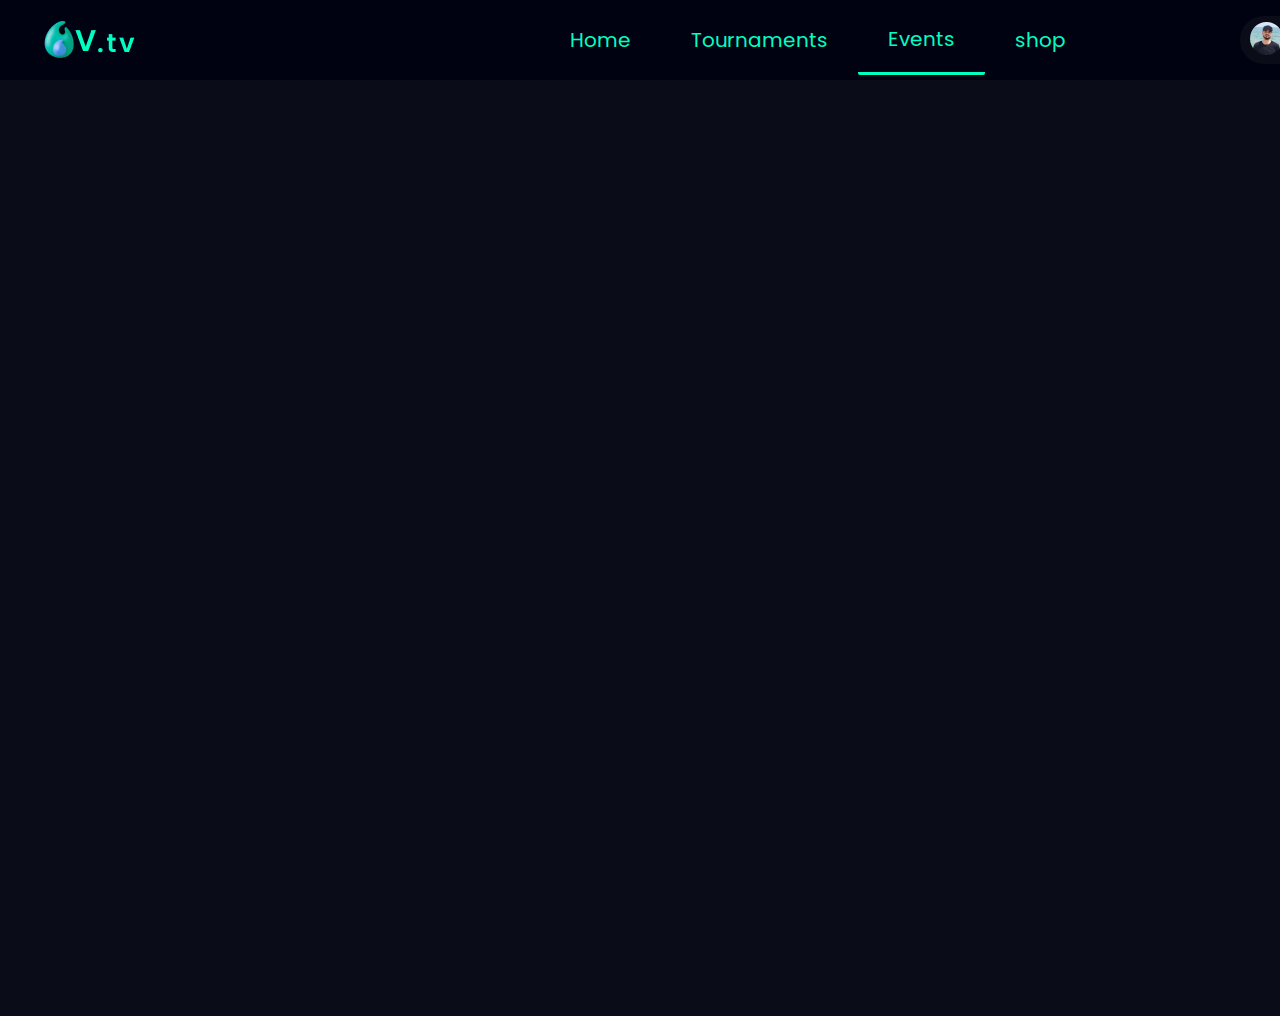
==== Events.html @ 8d7dde18 "Add files via upload" ====
<!DOCTYPE html>
<html>
    <head>
        <title>
            Events - Ovtv


        </title>
        <link rel="stylesheet" href="Genral.css">
        <link rel="stylesheet" href="Header.css">
        <link rel="preconnect" href="https://fonts.googleapis.com">
<link rel="preconnect" href="https://fonts.gstatic.com" crossorigin>
<link href="https://fonts.googleapis.com/css2?family=Poppins:ital,wght@0,100;0,200;0,300;0,400;0,500;0,600;0,700;0,800;0,900;1,100;1,200;1,300;1,400;1,500;1,600;1,700;1,800;1,900&display=swap" rel="stylesheet">


    </head>



    <body>

        <div class="chat"> </div>
        <div class="chat"> </div>


        <div class="header">
            <div class="left-section">
                <img class="main-logo"src="icons/Group 74.png" alt="">

            </div>
            <div class="middle-section-1">
                <button class="home-button2"
                onclick="location.href='Main.html'">Home</button>
                <button class="Tournaments-button"
                onclick="location.href='Tournaments.html'">Tournaments</button>
                <button class="events-button2"
                onclick="location.href='Events.html'">Events</button>
                <button  class="shop-button"
                onclick="location.href='Store.html'">shop</button>
                
                
                
                </div>

                <div class="middle-section-2">
                    <div class="team-place-holder">
                        <img class="team-pfp"src="pics/image (3).png" alt="">
                        <button class="add-button"> <img class="add-button-icon"src="icons/ADD FRIEND BUTTON.png" alt=""></button>
                        <button class="add-button"> <img class="add-button-icon"src="icons/ADD FRIEND BUTTON.png" alt=""></button>
                        <button class="add-button"> <img class="add-button-icon"src="icons/ADD FRIEND BUTTON.png" alt=""></button>
                        <button class="add-button"> <img class="add-button-icon"src="icons/ADD FRIEND BUTTON.png" alt=""></button>
                        <button class="add-button"> <img class="add-button-icon"src="icons/ADD FRIEND BUTTON.png" alt=""></button>
    
    
    
    
                    </div>
    
                </div>




            <div class="middle-section-3">
                <div  class="profile-infos">
                    <img class= "profile-pic" src="pics/image (3).png" alt="">
                    <div class="profile-infos-text">
                        <div class="ID">W4t3r</div>
                         <div class="currency-1">2500</div>
                        <div class="currency-2">100</div>
                    </div>
                    
                
                
        
                
                </div>

            </div>
            <div class="right section">
                 
                
                <button class="ham-button"> <img class="ham-pic" src="icons/ham-icon.png" alt=""></button></div>
                    
                    
                </div>
            

            </div>
            



        </div>

    </body>



</html>
---- Genral.css ----
p{
    font-family: poppins,Arial;
}
body{
    height: 1000px;
background-color: #0A0C17;



}
---- Header.css ----
div{
    font-family: poppins,Arial;

}
.header{
    display:flex;
    align-items: center;
    height: 80px;
    background-color: #000212;
    position: fixed;
    left:0px;
    right: 0px;
    top:0px;
    justify-content: space-between;
    flex-direction: row;
    
    top: 0;
    left:0;
    right :0;
    
  


}
button{
    font-family: poppins,Arial;

}
button:hover{
    cursor: pointer;
    font-weight: 500;

}

.left-section{
    flex-direction: row;
    display : flex;
    align-items: center;
    flex-wrap:nowrap;
    width: 500px;
    min-width: 500px;
    margin-left: 40px;
   
   
    
    
    


}
.right-section{
    flex-direction: row;
    display : flex;
    align-items: center;
    flex-wrap:nowrap;
    width: 100px;
    min-width: 200px;
    
    
    
    


}

.middle-section-3{
    flex-direction: row;
    display : flex;
    align-items: center;
    flex-wrap:nowrap;
    min-width: 100px;
    width: 200px;
    margin-left: 100px;
    


}
.middle-section-2{
    flex:1;
    flex-direction: row;
    display : flex;
    align-items: center;
    flex-wrap:nowrap;
    min-width: 200px;
    width: 500px;
    margin-left: 500px;
    
    
    


}

.middle-section-1{
    flex-direction: row;
    display : flex;
    align-items: center;
    flex-wrap:nowrap;
    min-width: 200px;
    width: 500px;



}
.home-button{
   
    flex: 1 1 200px;
    color:#00FFC2;
    height: 70px;
    background-color: #000212;
    font-size: 20px;
    padding-left: 30px;
    padding-right: 30px;
    border: none; 
    border-bottom: 3px solid #00FFC2; 
    border-radius: 2px;
    
    
    
}
.Tournaments-button{
    flex: 1 1 200px;
    color:#00FFC2;
    height: 70px;
    background-color: #000212;
    font-size: 20px;
    padding-left: 30px;
    padding-right: 30px;

    
    border: none; 
}


.events-button{
    flex: 1 1 200px;
    color:#00FFC2;
    height: 70px;
    background-color: #000212;
    font-size: 20px;
    padding-left: 30px;
    padding-right: 30px;
    
    border: none; 
}
.shop-button{
    flex: 1 1 200px;
    color:#00FFC2;
    height: 70px;
    background-color: #000212;
    font-size: 20px;
    padding-left: 30px;
    padding-right: 30px;

    
    border: none; 
}

.ham-button{
    flex:1;
    width: 50px;
    border: none;
    background-color: #000212;
    background-color: none;
    
}


.profile-pic{
    
    height: 50px;
    width: 50px;
    border-radius: 50px;




}
.profile-infos{
    align-items: center;
   
    display: flex;
    flex-direction: row;


}
.profile-infos-text{
    display: flex;
    flex-direction: column;



}





.ID{
    padding-left: 15px;
    color: white;
    font-size: 16px;
    font-weight: 600;



}

.currency-1{
    padding-left: 15px;
    color: #00FFC2;
    font-size: 12px;
    font-weight: 500;

}
.currency-2{
    padding-left: 15px;
    color: #FFAD4E;
    font-size: 12px;
    font-weight: 500;
    
}
.team-pfp{

    height: 33px;
    width: 33px;
    border-radius: 50%;
}
.add-button-icon{
    border-radius: 50%;
    height: 33px;
    width: 33px;
    


}



    



.add-button{
    
    background-color: rgba(0, 2, 18, 0); 
    border: none;
    



}
.add-button:hover
{
    background-color: rgba(0, 2, 18, 0); 
    border: none;
    opacity: 60%;
    



}
.add-button:active
{
    background-color: rgba(0, 2, 18, 0); 
    border: none;
    opacity: 60%;
   

}
.team-place-holder{
    flex-direction: row;
    display : flex;
    align-items: center;
    flex-wrap:nowrap;

    min-width: 300px;
    
    
    background-color: #0A0C17;
    padding: 5px;
    padding-bottom: 2px;

    border-radius: 30px;
    padding-left: 10px;
    padding-right: 10px;
    display: inline-block;
    



}

.main-logo{


    
}

.home-button2{
   
    flex: 1 1 200px;
    color:#00FFC2;
    height: 70px;
    background-color: #000212;
    font-size: 20px;
    padding-left: 30px;
    padding-right: 30px;
    border: none; 
    
    
    
    
}
.Tournaments-button2{
    flex: 1 1 200px;
    color:#00FFC2;
    height: 70px;
    background-color: #000212;
    font-size: 20px;
    padding-left: 30px;
    padding-right: 30px;
    border: none; 
    border-bottom: 3px solid #00FFC2; 
    border-radius: 2px;
    
}

.events-button2{
    flex: 1 1 200px;
    color:#00FFC2;
    height: 70px;
    background-color: #000212;
    font-size: 20px;
    padding-left: 30px;
    padding-right: 30px;
    border: none; 
    border-bottom: 3px solid #00FFC2; 
    border-radius: 2px;
    
}
.shop-button2
{
    flex: 1 1 200px;
    color:#00FFC2;
    height: 70px;
    background-color: #000212;
    font-size: 20px;
    padding-left: 30px;
    padding-right: 30px;
    border: none; 
    border-bottom: 3px solid #00FFC2; 
    border-radius: 2px;
    
}
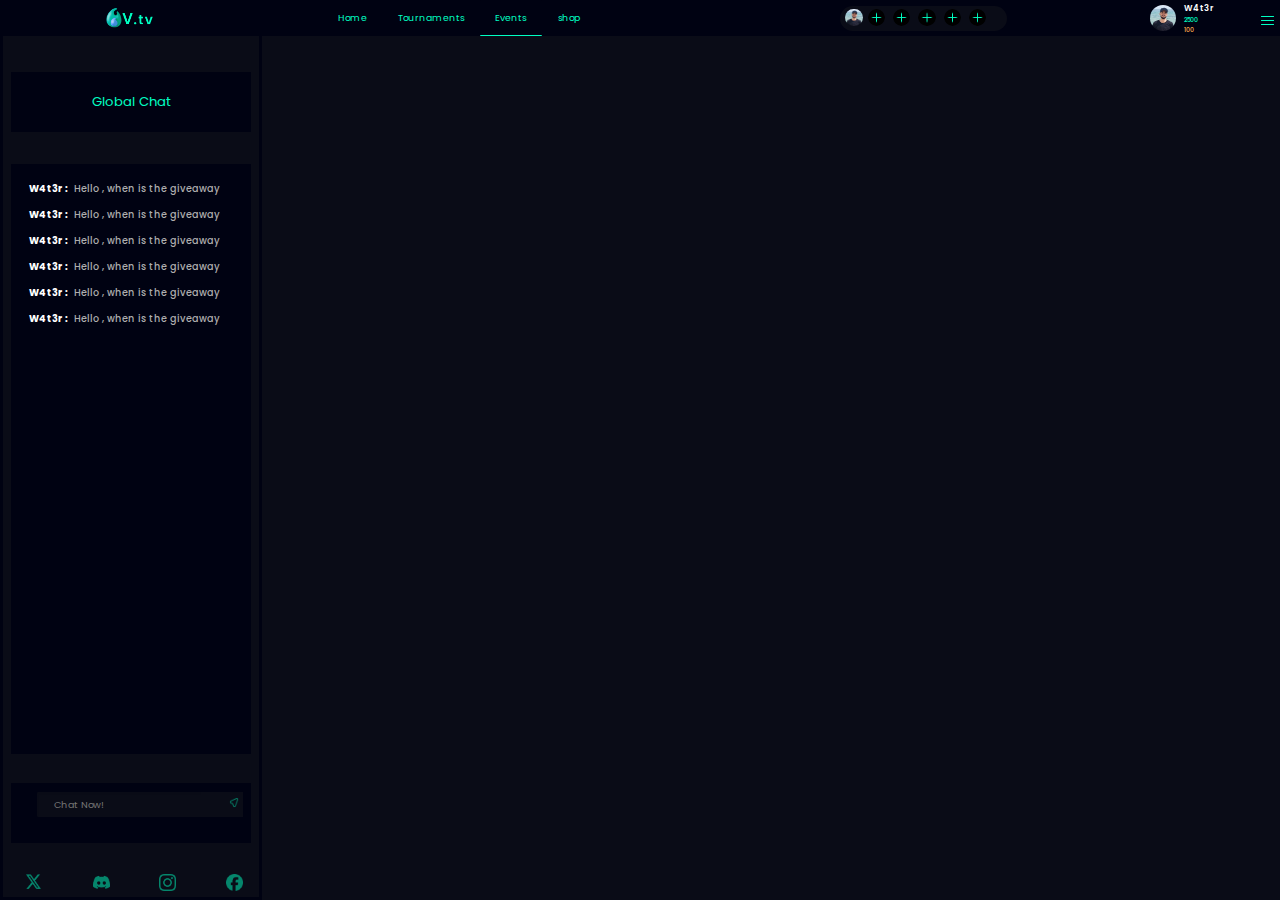
==== commit e2fddd16: "Add files via upload" ====
--- a/Events.html
+++ b/Events.html
@@ -6,8 +6,13 @@
 
 
         </title>
+        <link rel="stylesheet" href="ads.css">
+        <link rel="stylesheet" href="giveawaybar.css">
+        <link rel="stylesheet" href="giveaway.css">
+        <link rel="stylesheet" href="stream.css">
         <link rel="stylesheet" href="Genral.css">
         <link rel="stylesheet" href="Header.css">
+        <link rel="stylesheet" href="chat.css">
         <link rel="preconnect" href="https://fonts.googleapis.com">
 <link rel="preconnect" href="https://fonts.gstatic.com" crossorigin>
 <link href="https://fonts.googleapis.com/css2?family=Poppins:ital,wght@0,100;0,200;0,300;0,400;0,500;0,600;0,700;0,800;0,900;1,100;1,200;1,300;1,400;1,500;1,600;1,700;1,800;1,900&display=swap" rel="stylesheet">
@@ -19,8 +24,76 @@
 
     <body>
 
-        <div class="chat"> </div>
-        <div class="chat"> </div>
+
+        
+
+
+
+
+
+
+
+        </div>
+        <div class="chat-box">
+            
+            <div class="upper-chat">
+                <div class="chat-title"><p>Global Chat</p></div>
+            </div>
+            <div class="body-chat">
+                <div class="chat-container">
+                <div class="chat">
+                    <div class="chat-line">
+
+                        <div class="chat-user">W4t3r :</div>
+                        <div class="chat-hadra">Hello , when is the giveaway</div>
+                    </div>
+                    <div class="chat-line">
+
+                        <div class="chat-user">W4t3r :</div>
+                        <div class="chat-hadra">Hello , when is the giveaway</div>
+                    </div>
+                    <div class="chat-line">
+
+                        <div class="chat-user">W4t3r :</div>
+                        <div class="chat-hadra">Hello , when is the giveaway</div>
+                    </div>
+                    <div class="chat-line">
+
+                        <div class="chat-user">W4t3r :</div>
+                        <div class="chat-hadra">Hello , when is the giveaway</div>
+                    </div>
+                    <div class="chat-line">
+
+                        <div class="chat-user">W4t3r :</div>
+                        <div class="chat-hadra">Hello , when is the giveaway</div>
+                    </div>
+                    <div class="chat-line">
+
+                        <div class="chat-user">W4t3r :</div>
+                        <div class="chat-hadra">Hello , when is the giveaway</div>
+                    </div>
+
+
+
+
+                </div>
+                </div>
+            </div>
+            <div class="lower-chat">
+                <input class="chat-bar" type="textbox" placeholder="Chat Now!">
+            <button class="Send-button"> <img class="Send-icon" src="icons/send.png">
+
+
+            </div>
+            <div class="social-media">
+            <button class="twitter-button"><img class="twitter-pic" src="icons/Vector.png" alt="">  </button>
+            <button class="discord-button"><img class="discord-pic" src="icons/Social Icons.png" alt=""></button>
+            <button class="instagram-button"><img class="instagram-pic" src="icons/Social Icons (2).png" alt=""></button>
+            <button class="facebook-button"><img class="facebook-pic" src="icons/Social Icons (3).png" alt=""></button>
+        </div>
+             </div>
+
+        
 
 
         <div class="header">
@@ -30,7 +103,7 @@
             </div>
             <div class="middle-section-1">
                 <button class="home-button2"
-                onclick="location.href='Main.html'">Home</button>
+                onclick="location.href='index.html'">Home</button>
                 <button class="Tournaments-button"
                 onclick="location.href='Tournaments.html'">Tournaments</button>
                 <button class="events-button2"
--- a/ads.css
+++ b/ads.css
@@ -0,0 +1,32 @@
+.ads-box{
+
+
+position: absolute;
+top: 960px;
+background-color: rgb(0, 2, 18);
+
+
+left: 6%;
+right: 8%;
+align-items: center;
+text-align: center;
+z-index: 100;
+
+
+
+
+
+}
+.ads-pic{
+    width: 100%;
+   
+    display: inline-block;
+
+    height: 200px;
+    
+    
+    
+    
+
+    
+}--- a/giveawaybar.css
+++ b/giveawaybar.css
@@ -0,0 +1,75 @@
+
+    
+    
+
+
+   .giveawaybar-box{
+    position: absolute;
+    width:  880px;
+    height: 1.2%;
+    background-color: rgb(0, 2, 18);
+    top: 830px;
+    left: 12%;
+    border-radius: 50px ;
+    align-items: center;
+    text-align: center;
+    box-shadow: inset 4px 4px 10px rgba(0, 0, 0, 0.5);
+    z-index: 100;
+
+}
+.progress-bar{
+    display: inline-block;
+    position: absolute;
+    background-color: rgba(0, 255, 194 ,0.8);
+    width: 10%;
+    height:60%;
+    background-color: ;
+    border-radius: 50px ;
+    bottom: 0px;
+    left: 1%;
+    bottom: 20%;
+    box-shadow: inset 4px 4px 10px rgba(0, 0, 0, 0.5)
+}
+
+
+.join-giveaway{
+    height: 30px;
+    width: 70px;
+    border: solid;
+    border-color: rgba(0, 255, 194 ,0.8);
+    background-color:rgba(0, 255, 194 ,0); 
+    border-radius: 50px;
+    position: absolute;
+    top: 826px ;
+    color:rgba(0, 255, 194 ,1);
+    font-family: poppins;
+    right: 340px;
+    right: 0%;
+    z-index: 100;
+
+
+
+}
+.join-button{
+    color: rgba(0, 0, 0, 0);
+    background-color: color: rgba(0, 0, 0, 0);
+    
+
+
+
+}
+
+
+.join-button :hover{
+    text-align: center;
+    z-index: 100;
+    color: rgb(0, 2, 18);
+
+
+    background-color: gold;
+
+
+
+}
+
+
--- a/giveaway.css
+++ b/giveaway.css
@@ -0,0 +1,181 @@
+.daily-giveaway-box{
+
+height: 400px;
+position: absolute;
+background-color:  rgb(0, 2, 18);;
+top: 1200px;
+left: 6%;
+right: 8%;
+border-radius: 20px;
+
+border-style: ;
+border: 10px solid transparent;
+
+
+
+
+}
+
+.giveaway-panel{
+position: absolute;
+
+
+top: 20px;
+height:300px;
+left: 60px;
+
+
+background-color: rgb(10, 12, 23);;
+width:1000px;
+border: 9px solid transparent;
+padding: 15px;
+border-image: url(pics/rectangles\ claim.png) 8 round;
+border-radius:20px ;
+margin: 0;
+padding: 0.5rem;
+
+
+
+
+
+}
+.upper-panel{
+    background-color: rgb(10, 12, 23);
+    position: absolute;
+    top: 0px;
+    bottom: 0px;
+    left: 0px;
+    
+   
+    height: 100%;
+    width: 100%;
+  
+
+
+
+
+
+}
+.recent-entries{
+    position: absolute;
+    top: 20px;
+    bottom: 80px;
+    left: 20px;
+    background-color: rgb(10, 12, 23);
+    height: 84%;
+    width: 260px;
+    display: grid;
+    grid-template-columns: 100px;
+
+
+}
+.next-winner{
+    position: absolute;
+    top: 20px;
+    bottom: 80px;
+    left: 290px;
+    
+    background-color: rgb(10, 12, 23);
+    height: 80%;
+    width: 440px;
+
+
+}
+.giveaway-img{
+    position: absolute;
+    top: 20px;
+    bottom: 80px;
+    left: 740px;
+    
+    background-color: rgb(10, 12, 23);
+    height: 77%;
+    width: 260px;
+
+
+
+
+
+}
+
+.lower-panel{
+    position: absolute;
+   
+    bottom:8px;
+    left: 290px;
+    
+    background-color: rgb(10, 12, 23);
+    height: 10%;
+    width: 600px;
+     
+    
+    }
+
+    .next-winner-prizepool{
+        color: rgb(0, 255, 194);
+        font-family: poppins;
+    font-size: 30px;
+    padding-top: 10%;
+    text-align: center;
+    position: absolute;
+    top: 20px;
+    bottom: 80px;
+    left: 0;
+    
+    background-color: rgb(10, 12, 23);
+    height: 80px;
+    width: 440px;
+
+
+
+    }
+    .next-winner-text{
+        color: white;
+        font-family: poppins;
+        font-size: 32px;
+       
+        text-align: center;
+        position: absolute;
+        top: 100px;
+        
+        left: 0px;
+        
+        background-color: rgb(10, 12, 23);
+        height: 40px;
+        width: 440px;
+        align-self: center;
+    
+    
+        }
+
+        .next-winner-timer{
+            color:rgb(0, 255, 194);
+            font-family: poppins;
+            font-size: 28px;
+            padding-top: 0%;
+            text-align: center;
+            position: absolute;
+            top: 150px;
+            
+            left: 0px;
+            
+            background-color: rgb(10, 12, 23);
+            height: 70px;
+            width: 440px;
+        
+        
+            }
+            .giveaway-icon{
+                width: 260px;
+                position: absolute;
+                right: 40px;
+                top: 36px;
+                
+
+            
+
+
+            }
+
+
+
+
--- a/stream.css
+++ b/stream.css
@@ -0,0 +1,294 @@
+.stream-box{
+position: absolute;
+    
+background-color: rgb(0, 2, 18);
+width: 100%;
+height: 36%;
+
+display:grid;
+grid-template-columns: 86% 20%;
+top: 5%;
+border-radius: 20px;
+outline: solid 2px rgba(126, 126, 126, 0.1);
+
+}
+.side-strea-box{
+    position: absolute;
+    
+background-color: rgb(0, 2, 18);
+
+left: 0%;
+height: 38%;
+width: 10%;
+outline: solid 2px rgba(126, 126, 126, 0.1);
+display:grid;
+grid-template-columns: 1280px 300px;
+top: 5%;
+border-radius: 20px;
+
+
+
+
+
+}
+.side-strea-box2{
+    position: absolute;
+    
+background-color: rgba(0, 2, 18,0);
+
+right: 0%;
+height: 38%;
+width: 20%;
+
+display:grid;
+grid-template-columns: 1280px 300px;
+top: 5%;
+border-radius: 20px;
+z-index: 0;
+
+
+
+
+
+}
+.stream{
+    position: relative;
+    width: 90%;
+    height: 93%;
+    top: 3%;
+    left: 2%;
+    
+    
+    
+ 
+   
+
+
+}
+.chanel-panel{
+    zoom: 0.9; 
+    -moz-transform: scale(0.9); 
+    -moz-transform-origin: 0 0;
+    align-items: center;
+    margin-left: 4%;
+    position: relative;
+    background-color:rgb(10, 12, 23); 
+    width: 90%;
+    height: 90%;
+    border-radius: 25px;
+   
+    right: 30%;
+    top:4%;
+   
+    overflow-x: hidden;
+    overflow-y: auto;
+    text-align: justify;
+    padding-left: 10px;
+    padding-right: 10px;
+  
+    
+
+
+
+}
+.chanel-type{
+    font-size: 24px;
+    font-family: poppins;
+    font-weight: 500;
+    color: rgb(173, 173, 173);
+    padding-top: 20px;
+    padding-bottom: 8px;
+    text-align: center;
+    height: 44px;
+    
+  
+   
+   
+    
+ 
+
+
+}
+.chanel-list{
+    position: relative;
+    
+   
+  
+   
+   
+
+    width: 300px;
+    height: 680px;
+  
+
+
+}
+
+.chanel-box{
+   
+    margin-bottom: -20px;
+    
+    position: relative;
+    
+    
+    width: 100%;
+    height: 80px;
+    display: grid;
+    grid-template-columns: 80px 1fr 60px;
+    margin-top: 30px;
+    
+   
+    
+ 
+   
+}
+.chanel-box-profile{
+height: 100%;
+
+
+}
+
+.chanel-box-text{
+    display: grid;
+    grid-template-rows: 1fr 1fr;
+ 
+    height: 100%;
+
+}
+
+.chanel-box-sepcial{
+    height: 100%;
+    align-content: center;
+    
+
+
+}
+.eclipse-pic{
+    height: 8px;
+    width: 8px;
+    
+
+
+}
+.eclipse-pic2{
+    height: 8px;
+    width: 8px;
+    
+
+
+}
+.name{
+    padding-top: 10px;
+   margin-bottom: -10px;
+    font-size: 18px;
+    font-weight: 600;
+    color: ;
+    padding-left: 16px;
+    text-align: start;
+    padding-bottom: 0px;
+    color: rgb(0, 255, 194);
+   
+
+
+
+}
+
+.name2{
+    padding-top: 10px;
+   margin-bottom: -10px;
+    font-size: 18px;
+    font-weight: 600;
+    color: ;
+    padding-left: 16px;
+    text-align: start;
+    padding-bottom: 0px;
+    color: rgb(173, 173, 173);
+   
+
+
+
+}
+.viewers{
+    margin-top: 0x;
+    
+    padding-top: 0px;
+    color: rgb(173, 173, 173);
+    padding-left: 16px;
+    align-self: top;
+    text-align: start;
+    font-size: 16px
+    
+}
+.chanel-pfp{
+ 
+    
+height: 60px;
+width: 60px;
+border-radius: 50%;
+margin-left: 20px;
+padding-top: 0px;
+margin-top: 10px;
+
+
+outline:2px  solid rgb(0, 255, 194);
+
+
+}
+.chanel-pfp2{
+ 
+    
+    height: 60px;
+    width: 60px;
+    border-radius: 50%;
+    margin-left: 20px;
+    padding-top: 0px;
+    margin-top: 10px;
+    
+    
+    outline:2px  solid rgb(173, 173, 173);
+    
+    }
+    .viewer-count{
+        
+        position: absolute;
+        width: 90px;
+        height: 30px;
+       
+        bottom: -30px;
+        left: 2%;
+        color: rgb(173, 173, 173);
+        font-family: poppins;
+        text-align: center;
+
+
+
+
+    }
+
+    .eye-icon{
+        position: absolute;
+        width: 24px;
+        padding-top: 10px;
+        left: 0px;
+        margin-right: 0px;
+        top: -6px;
+       
+       
+
+        
+
+       
+    }
+    .viewer-number{
+        margin-left: 0px;
+        position: absolute;
+        right:0px;
+        top:1px;
+        font-family: poppins;
+        font-weight: 700;
+        font-size: 18px;
+        
+        
+
+    }
+ 
--- a/Genral.css
+++ b/Genral.css
@@ -3,13 +3,347 @@
     font-family: poppins,Arial;
 }
 body{
-    height: 1000px;
+   
 background-color: #0A0C17;
 
 
 
 }
-
-
-
-
+html{ 
+    zoom: 0.8; 
+    -moz-transform: scale(0.8); 
+    -moz-transform-origin: 0 0;
+    scrollbar-width: normal;
+    scrollbar-color:rgb(10, 12, 23) rgb(0, 2, 18); 
+    overflow: auto;
+    
+
+} 
+
+.header{
+
+
+}
+
+html::-webkit-scrollbar {
+  width: 2vw;
+ 
+  
+
+}
+
+html::-webkit-scrollbar-thumb{
+background-color: rgba(0, 2, 18);
+
+
+}
+
+html::-webkit-scrollbar-thumb:hover{
+  background-color: rgba(0, 2, 18,1);
+  
+  }
+
+
+html::-webkit-scrollbar-thumb{
+  background-color: rgba(10, 12, 23,0.5);
+
+
+
+}
+html::-webkit-scrollbar-thumb:hover{
+  background-color: rgba(10, 12, 23,1);
+
+
+
+
+}
+.container{
+    position:absolute;
+    background-color: rgb(10, 12, 23);
+    
+    
+    left: 28%;
+    width: 64%;
+
+    right: 10%;
+    top: 80px;
+    bottom: 0px;
+    height: 2000px;
+   
+}
+
+
+
+
+
+
+
+
+
+
+
+
+
+
+
+
+
+
+
+    @media (max-width: 320px) {
+        .container{
+            zoom: 0.25; 
+            -moz-transform: scale(0.25); 
+            -moz-transform-origin: 0 0;}
+            .header{
+                zoom: 0.25; 
+                -moz-transform: scale(0.2   5); 
+                -moz-transform-origin: 0 0;}
+                .chat-box{
+                    zoom: 0.75; 
+                    -moz-transform: scale(0.75); 
+                    -moz-transform-origin: 0 0;}
+        /* Styles for very small screens */
+      }
+      
+      /* Small smartphones (landscape) */
+      @media (min-width: 321px) and (max-width: 360px) {
+        .container{
+            zoom: 0.3; 
+            -moz-transform: scale(0.3); 
+            -moz-transform-origin: 0 0;}
+            .header{
+                zoom: 0.3; 
+                -moz-transform: scale(0.3); 
+                -moz-transform-origin: 0 0;}
+                .chat-box{
+                    zoom: 0.75; 
+                    -moz-transform: scale(0.75); 
+                    -moz-transform-origin: 0 0;}
+        /* Styles for small screens in landscape */
+      }
+      
+      /* Larger smartphones / small tablets (portrait) */
+      @media (min-width: 361px) and (max-width: 480px)  {
+        .container{
+            zoom: 0.35; 
+            -moz-transform: scale(0.35); 
+            -moz-transform-origin: 0 0;}
+            .header{
+                zoom: 0.35; 
+                -moz-transform: scale(0.35); 
+                -moz-transform-origin: 0 0;}
+                .chat-box{
+                    zoom: 0.75; 
+                    -moz-transform: scale(0.75); 
+                    -moz-transform-origin: 0 0;}
+        /* Styles for slightly larger screens */
+      }
+      
+      /* Tablets (portrait) / small tablets (landscape) */
+      @media (min-width: 481px) and (max-width: 600px) {
+        .container{
+            zoom: 0.4; 
+            -moz-transform: scale(0.4); 
+            -moz-transform-origin: 0 0;}
+            .header{ zoom: 0.4; 
+                -moz-transform: scale(0.4); 
+                -moz-transform-origin: 0 0}
+                .chat-box{
+                    zoom: 0.75; 
+                    -moz-transform: scale(0.75); 
+                    -moz-transform-origin: 0 0;}
+        /* Styles for medium-sized screens */
+      }
+      
+      /* Tablets (landscape) / small desktops */
+      @media (min-width: 601px) and (max-width: 768px) {
+        .container{
+            zoom: 0.45; 
+            -moz-transform: scale(0.45); 
+            -moz-transform-origin: 0 0;}
+            .header{  zoom: 0.45; 
+                -moz-transform: scale(0.45); 
+                -moz-transform-origin: 0 0;}
+                .chat-box{
+                    zoom: 0.75; 
+                    -moz-transform: scale(0.75); 
+                    -moz-transform-origin: 0 0;}
+        /* Styles for tablets in landscape */
+      }
+      
+      /* Larger tablets / small desktops */
+      @media (min-width: 769px) and (max-width: 800px) {
+        .container{
+            zoom: 0.5; 
+            -moz-transform: scale(0.5); 
+            -moz-transform-origin: 0 0;}
+            .header{ zoom: 0.5; 
+                -moz-transform: scale(0.5); 
+                -moz-transform-origin: 0 0;}
+                .chat-box{
+                    zoom: 0.75; 
+                    -moz-transform: scale(0.75); 
+                    -moz-transform-origin: 0 0;}
+        /* Styles for larger tablets or small desktops */
+      }
+      
+      /* Small desktops / large tablets */
+      @media (min-width: 801px) and (max-width: 900px) {
+        .container{
+            zoom: 0.55; 
+            -moz-transform: scale(0.55); 
+            -moz-transform-origin: 0 0;}
+        .header{ zoom: 0.55; 
+            -moz-transform: scale(0.55); 
+            -moz-transform-origin: 0 0;}
+            .chat-box{
+                zoom: 0.75; 
+                -moz-transform: scale(0.75); 
+                -moz-transform-origin: 0 0;}
+                
+    
+    }
+        /* Styles for small desktops */
+      
+      
+      /* Desktops / tablets in landscape */
+      @media (min-width: 901px) and (max-width: 1024px) {
+        .container{
+            zoom: 0.6; 
+            -moz-transform: scale(0.6); 
+            -moz-transform-origin: 0 0;}
+            .header{  zoom: 0.6; 
+                -moz-transform: scale(0.6); 
+                -moz-transform-origin: 0 0;}
+                .chat-box{
+                    zoom: 0.75; 
+                    -moz-transform: scale(0.75); 
+                    -moz-transform-origin: 0 0;}
+        }
+        /* Styles for standard desktops */
+      
+      
+      /* Larger desktops / high-res tablets */
+      @media (min-width: 1025px) and (max-width: 1280px) {
+        .container{
+            zoom: 0.65; 
+            -moz-transform: scale(0.65); 
+            -moz-transform-origin: 0 0;}
+            .header{zoom: 0.65; 
+                -moz-transform: scale(0.65); 
+                -moz-transform-origin: 0 0;}
+            .chat-box{zoom: 0.75; 
+                    -moz-transform: scale(0.75); 
+                    -moz-transform-origin: 0 0;}
+        }
+        /* Styles for larger desktops */
+      
+      
+      /* Medium to large desktops */
+      @media (min-width: 1281px) and (max-width: 1366px) {
+        .container{
+            zoom: 0.7; 
+            -moz-transform: scale(0.7); 
+            -moz-transform-origin: 0 0;}
+            .header{ zoom: 0.7; 
+                -moz-transform: scale(0.7); 
+                -moz-transform-origin: 0 0;}
+                .chat-box{
+                    zoom: 0.75; 
+                    -moz-transform: scale(0.75); 
+                    -moz-transform-origin: 0 0;}
+        }
+        /* Styles for medium to large desktops */
+         /* Standard desktops / large tablets */
+     
+      
+      
+      /* Standard desktops / large tablets */
+      @media (min-width: 1367px) and (max-width: 1440px) {
+        .container{
+            zoom: 0.75; 
+            -moz-transform: scale(0.75); 
+            -moz-transform-origin: 0 0;}
+            .header{  zoom: 0.75; 
+                -moz-transform: scale(0.75); 
+                -moz-transform-origin: 0 0;}
+            .chat-box{
+                zoom: 0.75; 
+                -moz-transform: scale(0.75); 
+                -moz-transform-origin: 0 0;}
+        }
+        /* Styles for standard desktops */
+      
+      
+      /* Common laptop resolution */
+      @media (min-width: 1441px) and (max-width: 1600px) {
+        .container{
+            zoom: 0.8; 
+            -moz-transform: scale(0.8); 
+            -moz-transform-origin: 0 0;}
+            .header{ zoom: 0.8; 
+                -moz-transform: scale(0.8); 
+                -moz-transform-origin: 0 0;}
+                .chat-box{
+                    zoom: 0.75; 
+                    -moz-transform: scale(0.75); 
+                    -moz-transform-origin: 0 0;}
+        }
+    
+        /* Styles for common laptop screens */
+      
+      
+      /* Large desktops / high-res monitors */
+      @media (min-width: 1601px) and (max-width: 1680px) {
+        .container{ 
+            zoom: 0.85; 
+            -moz-transform: scale(0.85); 
+            -moz-transform-origin: 0 0;}
+            .header{   zoom: 0.85; 
+                -moz-transform: scale(0.85); 
+                -moz-transform-origin: 0 0;}
+        }
+    
+        /* Styles for large desktops */
+      
+      
+      /* Extra-large desktops / high-res screens */
+      @media (min-width: 1681px) and (max-width: 1920px) {
+        .container{
+    
+            zoom: 0.9; 
+            -moz-transform: scale(0.9); 
+            -moz-transform-origin: 0 0;}
+            .header{zoom: 0.9; 
+                -moz-transform: scale(0.9); 
+                -moz-transform-origin: 0 0;}
+        /* Styles for extra-large screens */
+      }
+      
+      /* Extra-large desktops / large monitors */
+      @media (min-width: 1921px) and (max-width: 2560px) {
+        .container{
+            zoom: 0.95; 
+            -moz-transform: scale(0.95); 
+            -moz-transform-origin: 0 0;}
+            .header{zoom: 0.95; 
+                -moz-transform: scale(0.95); 
+                -moz-transform-origin: 0 0;}
+        /* Styles for extra-large desktops */
+      }
+      
+      /* Full HD screens and larger */
+      @media (min-width: 2561px) {
+        .container{
+            zoom: 1; 
+        -moz-transform: scale(1); 
+        -moz-transform-origin: 0 0; 
+         
+    }
+    .header { zoom: 1; 
+        -moz-transform: scale(1); 
+        -moz-transform-origin: 0 0;}
+    
+        /* Styles for very large screens */
+      }--- a/Header.css
+++ b/Header.css
@@ -5,9 +5,8 @@
 }
 .header{
     display:flex;
-    align-items: center;
-    height: 80px;
-    background-color: #000212;
+    height: 70px;
+    background-color: rgb(0, 2, 18);
     position: fixed;
     left:0px;
     right: 0px;
@@ -18,13 +17,14 @@
     top: 0;
     left:0;
     right :0;
-    
+    z-index: 100;
   
 
 
 }
 button{
     font-family: poppins,Arial;
+    
 
 }
 button:hover{
@@ -41,7 +41,8 @@
     width: 500px;
     min-width: 500px;
     margin-left: 40px;
-   
+    position: relative;
+    
    
     
     
@@ -50,6 +51,7 @@
 
 }
 .right-section{
+    
     flex-direction: row;
     display : flex;
     align-items: center;
@@ -83,7 +85,7 @@
     align-items: center;
     flex-wrap:nowrap;
     min-width: 200px;
-    width: 500px;
+   
     margin-left: 500px;
     
     
@@ -93,12 +95,14 @@
 }
 
 .middle-section-1{
+    flex:1;
     flex-direction: row;
     display : flex;
     align-items: center;
     flex-wrap:nowrap;
     min-width: 200px;
     width: 500px;
+    margin-left: 80px;
 
 
 
@@ -109,7 +113,7 @@
     color:#00FFC2;
     height: 70px;
     background-color: #000212;
-    font-size: 20px;
+    font-size: 18px;
     padding-left: 30px;
     padding-right: 30px;
     border: none; 
@@ -124,7 +128,7 @@
     color:#00FFC2;
     height: 70px;
     background-color: #000212;
-    font-size: 20px;
+    font-size: 18px;
     padding-left: 30px;
     padding-right: 30px;
 
@@ -138,7 +142,7 @@
     color:#00FFC2;
     height: 70px;
     background-color: #000212;
-    font-size: 20px;
+    font-size: 18px;
     padding-left: 30px;
     padding-right: 30px;
     
@@ -149,7 +153,7 @@
     color:#00FFC2;
     height: 70px;
     background-color: #000212;
-    font-size: 20px;
+    font-size: 18px;
     padding-left: 30px;
     padding-right: 30px;
 
@@ -158,6 +162,7 @@
 }
 
 .ham-button{
+    padding-top: 30px;
     flex:1;
     width: 50px;
     border: none;
@@ -293,7 +298,7 @@
 }
 
 .main-logo{
-
+    margin-left: 160px;
 
     
 }
@@ -304,7 +309,7 @@
     color:#00FFC2;
     height: 70px;
     background-color: #000212;
-    font-size: 20px;
+    font-size: 18px;
     padding-left: 30px;
     padding-right: 30px;
     border: none; 
@@ -318,7 +323,7 @@
     color:#00FFC2;
     height: 70px;
     background-color: #000212;
-    font-size: 20px;
+    font-size: 18px;
     padding-left: 30px;
     padding-right: 30px;
     border: none; 
@@ -332,7 +337,7 @@
     color:#00FFC2;
     height: 70px;
     background-color: #000212;
-    font-size: 20px;
+    font-size: 18px;
     padding-left: 30px;
     padding-right: 30px;
     border: none; 
@@ -346,7 +351,7 @@
     color:#00FFC2;
     height: 70px;
     background-color: #000212;
-    font-size: 20px;
+    font-size: 18px;
     padding-left: 30px;
     padding-right: 30px;
     border: none; 
@@ -354,3 +359,5 @@
     border-radius: 2px;
     
 }
+
+
--- a/chat.css
+++ b/chat.css
@@ -0,0 +1,278 @@
+.chat-box{
+    display: flex;
+    flex-direction: column;
+    position: fixed;
+    left: 0;
+    top: 0;
+    bottom: 0;
+    width :20%;
+    min-width: 400px;
+    background-color: #0A0C17;
+    border:solid;
+    border-color: #000212ed;
+  
+    justify-content: space-between;
+    z-index: 99;
+   
+   
+    
+   
+
+
+
+
+}
+
+.upper-chat{
+  
+    
+    background-color: #000212ed;
+    margin-top: 10px;
+    align-self: center;
+    
+
+    
+
+    position: absolute;
+    top: 7%;
+    width: 94%;
+    
+    height: 100px;
+    
+    align-content: center;
+    
+    
+    
+    
+
+}
+.chat-title{
+    font-size: 22px;
+    color: rgb(0, 255, 194);
+    
+   
+    text-align: center;
+   
+
+
+
+}
+.body-chat{
+
+    background-color: #000212ed;
+    margin-top: 10px;
+    align-self: center;
+    
+
+    
+
+    position: absolute;
+   
+    bottom: 16%;
+    
+    width: 94%;
+    
+    height: 66%;
+    align-content: center;
+    
+
+
+}
+.lower-chat{
+    display: flex;
+    flex-direction: row;
+
+
+    background-color: #000212ed;
+    margin-top: 10px;
+    align-self: center;
+    
+
+    
+
+    position: absolute;
+    bottom: 6%;
+    width: 94%;
+    
+    
+    height: 100px;
+    
+}
+.chat-container{
+    position: relative;
+    margin-left: 10px;
+    
+   
+            align-self: center;
+           
+            background-color: #000212ed;
+            width: 92%;
+            height: 96%;
+            overflow-x: hidden;
+            overflow-y: auto;
+            text-align: justify;
+            padding-left: 10px;
+            padding-right: 10px;
+            direction: rtl;
+            
+    
+
+    
+   
+    
+}
+.chat
+{
+    color: rgb(173, 173, 173);;
+    direction:ltr;
+}
+
+.chat-bar{
+    
+    position:relative;
+    left: 14px;
+    top: 14px;
+    height: 40px;
+    width: 80%;
+    margin-left: 30px;
+    
+
+ 
+    font-size: 16px;
+    background-color: rgb(10, 12, 23);
+    color: rgb(173, 173, 173);
+    border-width: 0px;
+    border: none;
+    outline: none;
+
+
+
+    border-radius: 2px;
+    box-shadow: inset 1px 2px 3px rgba(0,0,0,0.05);
+    padding-left: 20px;
+    
+}
+
+.chat-bar::placeholder{
+    font-family: poppins;
+    font-size: 23x;
+    padding-left: 8px;
+    
+
+
+
+}
+.Send-button{
+    position:relative;
+    background-color: rgb(10, 12, 23);
+    border:none;
+    outline: none;
+    height: 42px;
+    top: 14px;
+    right: 14px;
+   
+    
+    
+   
+    
+
+}
+.Send-icon{
+    width: 18px;
+    padding-left: 40px;
+    
+
+
+
+
+}
+.chat-line{
+    display: flex;
+    flex-direction: row;
+    padding: 10px;
+
+
+}
+.chat-hadra{
+
+    flex: 1;
+    font-weight: 500;
+    
+   
+}
+.chat-user{
+    
+    padding-right: 10px;
+    
+    font-weight: 700;
+    color: white;
+}
+
+.social-media{
+    display: flex;
+    flex-direction: row;
+    
+    
+    position: absolute;
+   
+    bottom: 0;
+    left: 3%;
+    right: 3%;
+    height: 40px;
+    align-items: center;
+    justify-content: space-between;
+    padding-left: 20px;
+    padding-right: 20px;
+    padding-bottom: 5px;
+
+
+    
+    
+
+}
+.twitter-pic{
+    
+
+    width: 24PX;
+    height: 24PX;
+}
+.discord-pic{
+
+    width: 28px;
+    height: 28Px;
+    padding-bottom: 10px;
+}
+.instagram-pic{
+
+    width: 28px;
+    height: 28Px;
+}
+.facebook-pic{
+    width: 28px;
+    height: 28Px;
+}
+.twitter-button{
+    background-color: rgb(10, 12, 23);
+    width: 28px;
+    height: 28Px;
+    border: none;
+}
+.discord-button{
+    background-color: rgb(10, 12, 23);
+    width: 28px;
+    height: 28Px;
+    border: none;
+}
+.instagram-button{
+    background-color: rgb(10, 12, 23);
+    width: 28px;
+    height: 28Px;
+    border: none;
+}
+.facebook-button{
+    background-color: rgb(10, 12, 23);
+    width: 28px;
+    height: 28Px;
+    border: none;
+}
+
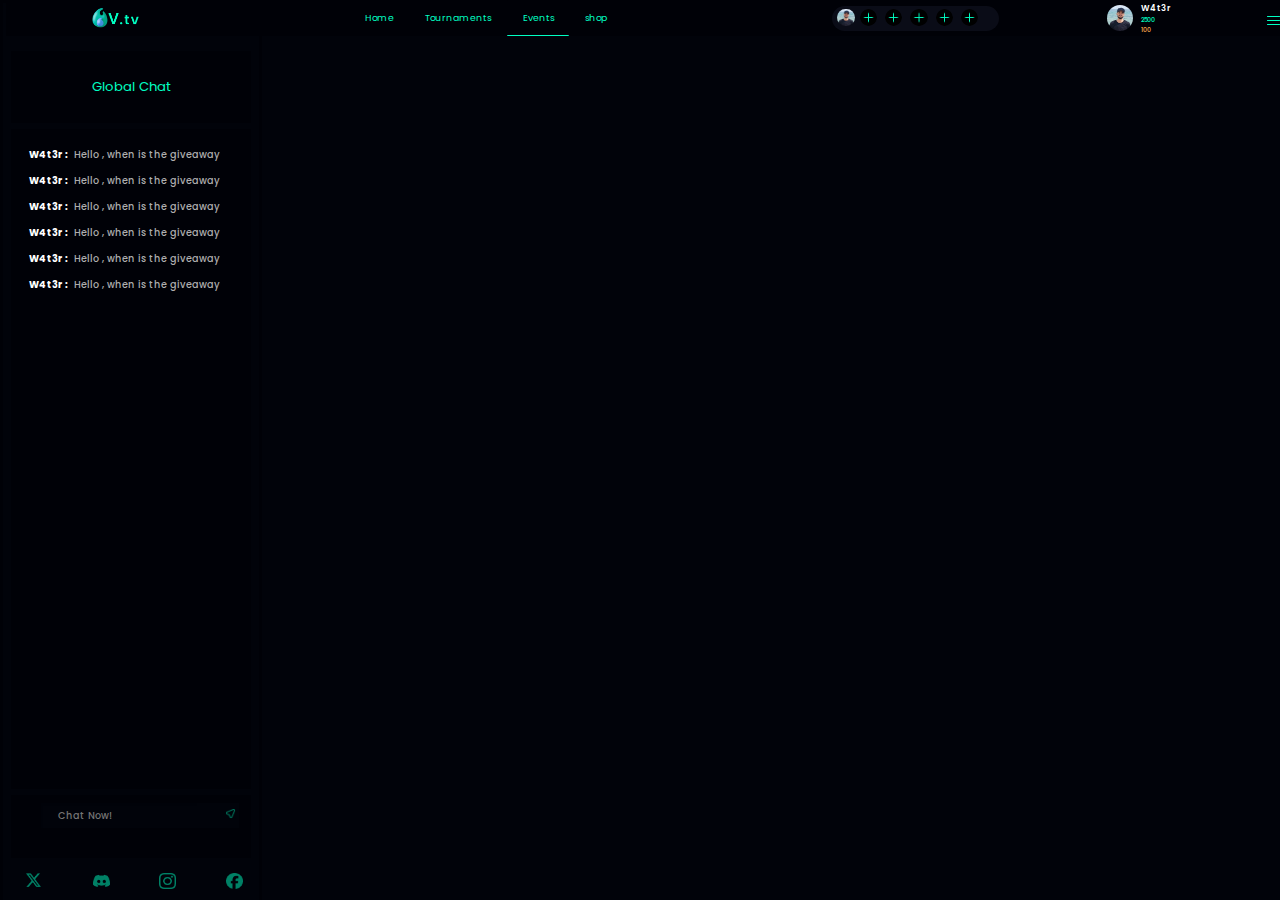
==== commit 63433020: "Add files via upload" ====
--- a/Events.html
+++ b/Events.html
@@ -6,6 +6,7 @@
 
 
         </title>
+        <link rel="shortcut icon" type="ovtv-icon" href="icons/fire (1) 1.png">
         <link rel="stylesheet" href="ads.css">
         <link rel="stylesheet" href="giveawaybar.css">
         <link rel="stylesheet" href="giveaway.css">
--- a/ads.css
+++ b/ads.css
@@ -1,32 +1,41 @@
-.ads-box{
-
-
-position: absolute;
-top: 960px;
-background-color: rgb(0, 2, 18);
-
-
-left: 6%;
-right: 8%;
-align-items: center;
-text-align: center;
-z-index: 100;
-
-
-
-
+.ads-boxx{
+    position: absolute;
+    top: 36%;
+    height: 10%;
+    left: 8%;
+    width: 84%;
+    border-radius: 20px;
+    background-color: VAR(--MAIN_BLUE);
+    
+    outline: solid 2px rgba(126, 126, 126, 0.05);
 
 }
-.ads-pic{
-    width: 100%;
-   
-    display: inline-block;
+.add-containerr{
+    position: absolute;
+    height:92%;
+    width: 99%;
+    border-radius:50px;
+    top: 50%;
+    left: 50%;
+    transform: translate(-50%, -50%);
+    
 
-    height: 200px;
+  
     
     
     
+   
+
+}
+.shop-add-picc2{
+    position: absolute;
+    left: 0px;
+    height: 100%;
+    width: 100%;
+    object-fit: cover;
+  border-radius: 20px;
+  
     
+}
 
-    
-}+
--- a/giveawaybar.css
+++ b/giveawaybar.css
@@ -3,7 +3,7 @@
     
 
 
-   .giveawaybar-box{
+   /* .giveawaybar-box{ 
     position: absolute;
     width:  880px;
     height: 1.2%;
@@ -71,5 +71,5 @@
 
 
 }
+*/
 
-
--- a/giveaway.css
+++ b/giveaway.css
@@ -1,16 +1,16 @@
 .daily-giveaway-box{
 
-height: 400px;
+height: 14%;
 position: absolute;
-background-color:  rgb(0, 2, 18);;
-top: 1200px;
-left: 6%;
+background-color:  var(--MAIN_BLUE);  
+top: 47%;
+left: 8%;
 right: 8%;
 border-radius: 20px;
 
 border-style: ;
 border: 10px solid transparent;
-
+outline: solid 2px rgba(126, 126, 126, 0.05);
 
 
 
@@ -19,14 +19,14 @@
 .giveaway-panel{
 position: absolute;
 
-
+left: 5%;
 top: 20px;
-height:300px;
-left: 60px;
+height:72%;
+right: 440px;
+background-color: var(--Light_BLUE);
 
 
-background-color: rgb(10, 12, 23);;
-width:1000px;
+width:90%;
 border: 9px solid transparent;
 padding: 15px;
 border-image: url(pics/rectangles\ claim.png) 8 round;
@@ -40,14 +40,14 @@
 
 }
 .upper-panel{
-    background-color: rgb(10, 12, 23);
+    
     position: absolute;
     top: 0px;
     bottom: 0px;
     left: 0px;
-    
+
    
-    height: 100%;
+    height: 80%;
     width: 100%;
   
 
@@ -60,10 +60,10 @@
     position: absolute;
     top: 20px;
     bottom: 80px;
-    left: 20px;
-    background-color: rgb(10, 12, 23);
+    left: 5%;
+    background-color: var(--Light_BLUE);
     height: 84%;
-    width: 260px;
+    width: 90%;
     display: grid;
     grid-template-columns: 100px;
 
@@ -71,11 +71,11 @@
 }
 .next-winner{
     position: absolute;
-    top: 20px;
-    bottom: 80px;
-    left: 290px;
+    top: 0%;
+    bottom: 100%;
+    left: 30%;
     
-    background-color: rgb(10, 12, 23);
+ 
     height: 80%;
     width: 440px;
 
@@ -85,9 +85,9 @@
     position: absolute;
     top: 20px;
     bottom: 80px;
-    left: 740px;
+    right: 1%;
     
-    background-color: rgb(10, 12, 23);
+
     height: 77%;
     width: 260px;
 
@@ -101,11 +101,11 @@
     position: absolute;
    
     bottom:8px;
-    left: 290px;
+   right: 20%;
     
-    background-color: rgb(10, 12, 23);
+
     height: 10%;
-    width: 600px;
+    width: 60%;
      
     
     }
@@ -114,14 +114,13 @@
         color: rgb(0, 255, 194);
         font-family: poppins;
     font-size: 30px;
-    padding-top: 10%;
+    padding-top: 6%;
     text-align: center;
     position: absolute;
     top: 20px;
     bottom: 80px;
     left: 0;
     
-    background-color: rgb(10, 12, 23);
     height: 80px;
     width: 440px;
 
@@ -135,11 +134,11 @@
        
         text-align: center;
         position: absolute;
-        top: 100px;
+        top: 56%;
         
         left: 0px;
         
-        background-color: rgb(10, 12, 23);
+     
         height: 40px;
         width: 440px;
         align-self: center;
@@ -154,21 +153,21 @@
             padding-top: 0%;
             text-align: center;
             position: absolute;
-            top: 150px;
+            top: 88%;
             
             left: 0px;
             
-            background-color: rgb(10, 12, 23);
+          
             height: 70px;
             width: 440px;
         
         
             }
             .giveaway-icon{
-                width: 260px;
+                width: 210px;
                 position: absolute;
                 right: 40px;
-                top: 36px;
+                top: 10;
                 
 
             
--- a/stream.css
+++ b/stream.css
@@ -1,62 +1,85 @@
+
+
+
+
+
+
 .stream-box{
 position: absolute;
     
-background-color: rgb(0, 2, 18);
-width: 100%;
+;
+right: 6%;
 height: 36%;
 
 display:grid;
 grid-template-columns: 86% 20%;
-top: 5%;
+top: 1%;
 border-radius: 20px;
-outline: solid 2px rgba(126, 126, 126, 0.1);
-
-}
+left: 6%;
+/*  
+background: transparent;
+border: 2px solid rgba(255, 255, 255, .2);
+box-shadow: 0 0 10px rgba(0,0, 0, .2);
+backdrop-filter: blur(20px) ;µ
+*/
+ 
+
+
+
+
+}
+
 .side-strea-box{
     position: absolute;
     
-background-color: rgb(0, 2, 18);
-
-left: 0%;
-height: 38%;
-width: 10%;
-outline: solid 2px rgba(126, 126, 126, 0.1);
+background-color: var(--MAIN_BLUE);
+left: 6%;
+
+height: 33%;
+right: 6%;
+
 display:grid;
 grid-template-columns: 1280px 300px;
-top: 5%;
+top: 2%;
 border-radius: 20px;
 
 
 
-
-
-}
+outline: solid 2px rgba(126, 126, 126, 0.05);
+
+
+
+
+
+}
+/* 
 .side-strea-box2{
     position: absolute;
-    
-background-color: rgba(0, 2, 18,0);
-
-right: 0%;
-height: 38%;
-width: 20%;
-
-display:grid;
-grid-template-columns: 1280px 300px;
-top: 5%;
-border-radius: 20px;
-z-index: 0;
-
-
-
-
-
-}
+    right: 6%;
+    background-color:var(--MAIN_BLUE);
+    
+    
+    height: 36%;
+    width: 18%;
+    
+    display:grid;
+    grid-template-columns: 1280px 300px;
+    top: 5%;
+    border-radius: 20px;
+
+
+}
+    */
 .stream{
     position: relative;
-    width: 90%;
-    height: 93%;
-    top: 3%;
-    left: 2%;
+    width: 83%;
+    height: 77%;
+    top: 7%;
+    left: 4%;
+    border-radius: 20px;
+    
+    
+    
     
     
     
@@ -66,19 +89,19 @@
 
 }
 .chanel-panel{
-    zoom: 0.9; 
-    -moz-transform: scale(0.9); 
+    zoom: 0.76; 
+    -moz-transform: scale(0.76); 
     -moz-transform-origin: 0 0;
     align-items: center;
     margin-left: 4%;
-    position: relative;
-    background-color:rgb(10, 12, 23); 
-    width: 90%;
-    height: 90%;
+    position: absolute;
+    background-color: var(--Light_BLUE);
+    width: 16%;
+    height: 87%;
     border-radius: 25px;
    
-    right: 30%;
-    top:4%;
+    right: 3%;
+    top:5%;
    
     overflow-x: hidden;
     overflow-y: auto;
@@ -252,10 +275,10 @@
         
         position: absolute;
         width: 90px;
-        height: 30px;
-       
-        bottom: -30px;
-        left: 2%;
+        height: 10px;
+       
+        bottom: 50px;
+        left: 4%;
         color: rgb(173, 173, 173);
         font-family: poppins;
         text-align: center;
@@ -291,4 +314,32 @@
         
 
     }
- 
+    .gift-box-container{
+        position: absolute;
+        bottom: 20px;
+        
+        height:100px;
+        width: 100px;
+        left: 120px;
+  
+       
+
+
+
+
+    }
+ 
+    .gift-box-pic{
+        position: absolute;
+       
+
+        width: 140px;
+        left: 0px;
+        
+    
+   
+        
+
+
+
+    }
--- a/Genral.css
+++ b/Genral.css
@@ -1,20 +1,33 @@
+
+:root {
+  --MAIN_BLUE: rgb(0, 1, 7);
+  --MAIN_GREEN: rgb(0, 255, 194);
+  --Light_BLUE: rgb(1, 3, 10);
+  --ORANGE: rgb(255, 173, 78);
+  --YELLOW: rgb(255, 199, 0);
+  --GRAAAAAAY: rgb(173, 173, 173);
+}
 
 p{
     font-family: poppins,Arial;
 }
 body{
    
-background-color: #0A0C17;
-
-
-
-}
+background-color: var(--Light_BLUE);
+
+
+
+}
+
+
+
 html{ 
+   
     zoom: 0.8; 
     -moz-transform: scale(0.8); 
     -moz-transform-origin: 0 0;
     scrollbar-width: normal;
-    scrollbar-color:rgb(10, 12, 23) rgb(0, 2, 18); 
+    scrollbar-color:var(--Light_BLUE) var(--MAIN_BLUE);
     overflow: auto;
     
 
@@ -33,7 +46,7 @@
 }
 
 html::-webkit-scrollbar-thumb{
-background-color: rgba(0, 2, 18);
+background-color: var(--MAIN_BLUE);;
 
 
 }
@@ -59,7 +72,7 @@
 }
 .container{
     position:absolute;
-    background-color: rgb(10, 12, 23);
+    background-color: rgba(10, 12, 23,0);
     
     
     left: 28%;
@@ -90,111 +103,122 @@
 
 
 
-    @media (max-width: 320px) {
-        .container{
-            zoom: 0.25; 
-            -moz-transform: scale(0.25); 
-            -moz-transform-origin: 0 0;}
-            .header{
-                zoom: 0.25; 
-                -moz-transform: scale(0.2   5); 
+ @media screen and (max-width: 320px) {
+  .header{ 
+  }
+
+.body-chat{
+  width: 0%;
+  opacity: 0;
+
+
+}
+.chat-box{
+  width: 0%;
+  opacity: 0;
+
+}
+.container{
+background-color: red;
+width: 100%;
+left: 0px;
+
+
+}
+}
+     
+     
+       
+      
+      
+   
+      
+     
+      @media screen and (max-width: 600px) {
+       
+
+
+
+        .main-logo{
+          margin-left: 180px;
+        }
+
+
+        .header{ 
+        position: fixed;
+      
+       
+       
+        
+        
+
+        }
+      
+      .body-chat{
+        width: 0%;
+        opacity: 0;
+      
+
+      }
+      .chat-box{
+        width: 0%;
+        opacity: 0;
+
+     }
+     .container{
+      background-color: red;
+      width: 100%;
+      left: 0px;
+
+     }
+    }
+      
+    
+      @media screen and (min-width: 601px) and (max-width: 768px) {
+        .container{
+            zoom: 0.45; 
+            -moz-transform: scale(0.45); 
+            -moz-transform-origin: 0 0;}
+            .header{  zoom: 0.45; 
+                -moz-transform: scale(0.45); 
                 -moz-transform-origin: 0 0;}
                 .chat-box{
                     zoom: 0.75; 
                     -moz-transform: scale(0.75); 
                     -moz-transform-origin: 0 0;}
-        /* Styles for very small screens */
+     
       }
       
-      /* Small smartphones (landscape) */
-      @media (min-width: 321px) and (max-width: 360px) {
-        .container{
-            zoom: 0.3; 
-            -moz-transform: scale(0.3); 
-            -moz-transform-origin: 0 0;}
-            .header{
-                zoom: 0.3; 
-                -moz-transform: scale(0.3); 
-                -moz-transform-origin: 0 0;}
-                .chat-box{
-                    zoom: 0.75; 
-                    -moz-transform: scale(0.75); 
-                    -moz-transform-origin: 0 0;}
-        /* Styles for small screens in landscape */
-      }
-      
-      /* Larger smartphones / small tablets (portrait) */
-      @media (min-width: 361px) and (max-width: 480px)  {
-        .container{
-            zoom: 0.35; 
-            -moz-transform: scale(0.35); 
-            -moz-transform-origin: 0 0;}
-            .header{
-                zoom: 0.35; 
-                -moz-transform: scale(0.35); 
-                -moz-transform-origin: 0 0;}
-                .chat-box{
-                    zoom: 0.75; 
-                    -moz-transform: scale(0.75); 
-                    -moz-transform-origin: 0 0;}
-        /* Styles for slightly larger screens */
-      }
-      
-      /* Tablets (portrait) / small tablets (landscape) */
-      @media (min-width: 481px) and (max-width: 600px) {
-        .container{
-            zoom: 0.4; 
-            -moz-transform: scale(0.4); 
-            -moz-transform-origin: 0 0;}
-            .header{ zoom: 0.4; 
-                -moz-transform: scale(0.4); 
-                -moz-transform-origin: 0 0}
-                .chat-box{
-                    zoom: 0.75; 
-                    -moz-transform: scale(0.75); 
-                    -moz-transform-origin: 0 0;}
-        /* Styles for medium-sized screens */
-      }
-      
-      /* Tablets (landscape) / small desktops */
-      @media (min-width: 601px) and (max-width: 768px) {
-        .container{
-            zoom: 0.45; 
-            -moz-transform: scale(0.45); 
-            -moz-transform-origin: 0 0;}
-            .header{  zoom: 0.45; 
-                -moz-transform: scale(0.45); 
-                -moz-transform-origin: 0 0;}
-                .chat-box{
-                    zoom: 0.75; 
-                    -moz-transform: scale(0.75); 
-                    -moz-transform-origin: 0 0;}
-        /* Styles for tablets in landscape */
-      }
-      
-      /* Larger tablets / small desktops */
-      @media (min-width: 769px) and (max-width: 800px) {
-        .container{
-            zoom: 0.5; 
-            -moz-transform: scale(0.5); 
-            -moz-transform-origin: 0 0;}
-            .header{ zoom: 0.5; 
-                -moz-transform: scale(0.5); 
-                -moz-transform-origin: 0 0;}
-                .chat-box{
-                    zoom: 0.75; 
-                    -moz-transform: scale(0.75); 
-                    -moz-transform-origin: 0 0;}
-        /* Styles for larger tablets or small desktops */
-      }
-      
-      /* Small desktops / large tablets */
-      @media (min-width: 801px) and (max-width: 900px) {
-        .container{
+   
+      @media screen and (min-width: 769px) and (max-width: 800px) {
+      
+           
+        .container{
+          background-color: red;
+         zoom: 0.5; 
+         -moz-transform: scale(0.5); 
+         -moz-transform-origin: 0 0;}
+        .header{
+          zoom: 0.5; 
+         -moz-transform: scale(0.5); 
+         -moz-transform-origin: 0 0;}
+         .chat-box{
+             zoom: 0.75; 
+             -moz-transform: scale(0.75); 
+             -moz-transform-origin: 0 0;}
+             
+ 
+ }
+      
+   
+      @media screen and (min-width: 801px) and (max-width: 900px) {
+        .container{
+             background-color: red;
             zoom: 0.55; 
             -moz-transform: scale(0.55); 
             -moz-transform-origin: 0 0;}
-        .header{ zoom: 0.55; 
+           .header{
+             zoom: 0.55; 
             -moz-transform: scale(0.55); 
             -moz-transform-origin: 0 0;}
             .chat-box{
@@ -204,12 +228,13 @@
                 
     
     }
-        /* Styles for small desktops */
-      
-      
-      /* Desktops / tablets in landscape */
-      @media (min-width: 901px) and (max-width: 1024px) {
-        .container{
+
+    
+       
+      @media screen and (min-width: 901px) and (max-width: 1024px) {
+        
+        .container{
+             background-color: green;
             zoom: 0.6; 
             -moz-transform: scale(0.6); 
             -moz-transform-origin: 0 0;}
@@ -220,13 +245,16 @@
                     zoom: 0.75; 
                     -moz-transform: scale(0.75); 
                     -moz-transform-origin: 0 0;}
-        }
+        } 
+                    
+      
         /* Styles for standard desktops */
       
       
       /* Larger desktops / high-res tablets */
-      @media (min-width: 1025px) and (max-width: 1280px) {
-        .container{
+      @media screen and (min-width: 1025px) and (max-width: 1280px) {
+        .container{
+          background-color: blue;
             zoom: 0.65; 
             -moz-transform: scale(0.65); 
             -moz-transform-origin: 0 0;}
@@ -241,18 +269,22 @@
       
       
       /* Medium to large desktops */
-      @media (min-width: 1281px) and (max-width: 1366px) {
+      @media screen and (min-width: 1281px) and (max-width: 1366px) {
         .container{
             zoom: 0.7; 
             -moz-transform: scale(0.7); 
-            -moz-transform-origin: 0 0;}
-            .header{ zoom: 0.7; 
+            -moz-transform-origin: 0 0;
+          }
+        .header{  
+              zoom: 0.7; 
                 -moz-transform: scale(0.7); 
                 -moz-transform-origin: 0 0;}
+
                 .chat-box{
                     zoom: 0.75; 
                     -moz-transform: scale(0.75); 
                     -moz-transform-origin: 0 0;}
+                    
         }
         /* Styles for medium to large desktops */
          /* Standard desktops / large tablets */
@@ -260,7 +292,7 @@
       
       
       /* Standard desktops / large tablets */
-      @media (min-width: 1367px) and (max-width: 1440px) {
+      @media screen and (min-width: 1367px) and (max-width: 1440px) {
         .container{
             zoom: 0.75; 
             -moz-transform: scale(0.75); 
@@ -277,7 +309,7 @@
       
       
       /* Common laptop resolution */
-      @media (min-width: 1441px) and (max-width: 1600px) {
+      @media screen and (min-width: 1441px) and (max-width: 1600px) {
         .container{
             zoom: 0.8; 
             -moz-transform: scale(0.8); 
@@ -295,7 +327,7 @@
       
       
       /* Large desktops / high-res monitors */
-      @media (min-width: 1601px) and (max-width: 1680px) {
+      @media screen and (min-width: 1601px) and (max-width: 1680px) {
         .container{ 
             zoom: 0.85; 
             -moz-transform: scale(0.85); 
@@ -309,7 +341,7 @@
       
       
       /* Extra-large desktops / high-res screens */
-      @media (min-width: 1681px) and (max-width: 1920px) {
+      @media screen and (min-width: 1681px) and (max-width: 1920px) {
         .container{
     
             zoom: 0.9; 
@@ -322,8 +354,9 @@
       }
       
       /* Extra-large desktops / large monitors */
-      @media (min-width: 1921px) and (max-width: 2560px) {
-        .container{
+      @media screen and (min-width: 1921px) and (max-width: 2560px) {
+        .container{
+
             zoom: 0.95; 
             -moz-transform: scale(0.95); 
             -moz-transform-origin: 0 0;}
@@ -334,15 +367,15 @@
       }
       
       /* Full HD screens and larger */
-      @media (min-width: 2561px) {
-        .container{
-            zoom: 1; 
+      @media screen and (min-width: 2561px) {
+        .container{
+         zoom: 1; 
         -moz-transform: scale(1); 
         -moz-transform-origin: 0 0; 
          
     }
-    .header { zoom: 1; 
-        -moz-transform: scale(1); 
+    .header { zoom: 0.8; 
+        -moz-transform: scale(0.8); 
         -moz-transform-origin: 0 0;}
     
         /* Styles for very large screens */
--- a/Header.css
+++ b/Header.css
@@ -6,18 +6,17 @@
 .header{
     display:flex;
     height: 70px;
-    background-color: rgb(0, 2, 18);
+    background-color: var(--MAIN_BLUE);
     position: fixed;
-    left:0px;
-    right: 0px;
+  
     top:0px;
     justify-content: space-between;
     flex-direction: row;
     
     top: 0;
-    left:0;
-    right :0;
+   width: 100%;
     z-index: 100;
+    
   
 
 
@@ -38,11 +37,10 @@
     display : flex;
     align-items: center;
     flex-wrap:nowrap;
-    width: 500px;
+    width: 20%;
     min-width: 500px;
-    margin-left: 40px;
-    position: relative;
-    
+    margin-left: 160px;
+  
    
     
     
@@ -56,7 +54,7 @@
     display : flex;
     align-items: center;
     flex-wrap:nowrap;
-    width: 100px;
+    width: 6%;
     min-width: 200px;
     
     
@@ -72,7 +70,7 @@
     align-items: center;
     flex-wrap:nowrap;
     min-width: 100px;
-    width: 200px;
+    width: 12%;
     margin-left: 100px;
     
 
@@ -84,7 +82,7 @@
     display : flex;
     align-items: center;
     flex-wrap:nowrap;
-    min-width: 200px;
+    min-width: 12%;
    
     margin-left: 500px;
     
@@ -101,8 +99,7 @@
     align-items: center;
     flex-wrap:nowrap;
     min-width: 200px;
-    width: 500px;
-    margin-left: 80px;
+    width: 35%;
 
 
 
@@ -112,7 +109,7 @@
     flex: 1 1 200px;
     color:#00FFC2;
     height: 70px;
-    background-color: #000212;
+    background-color: var(--MAIN_BLUE);
     font-size: 18px;
     padding-left: 30px;
     padding-right: 30px;
@@ -127,7 +124,7 @@
     flex: 1 1 200px;
     color:#00FFC2;
     height: 70px;
-    background-color: #000212;
+    background-color:var(--MAIN_BLUE);
     font-size: 18px;
     padding-left: 30px;
     padding-right: 30px;
@@ -141,7 +138,7 @@
     flex: 1 1 200px;
     color:#00FFC2;
     height: 70px;
-    background-color: #000212;
+    background-color: var(--MAIN_BLUE);
     font-size: 18px;
     padding-left: 30px;
     padding-right: 30px;
@@ -152,7 +149,7 @@
     flex: 1 1 200px;
     color:#00FFC2;
     height: 70px;
-    background-color: #000212;
+    background-color: var(--MAIN_BLUE);
     font-size: 18px;
     padding-left: 30px;
     padding-right: 30px;
@@ -166,7 +163,7 @@
     flex:1;
     width: 50px;
     border: none;
-    background-color: #000212;
+    background-color: var(--MAIN_BLUE);
     background-color: none;
     
 }
@@ -298,7 +295,7 @@
 }
 
 .main-logo{
-    margin-left: 160px;
+    margin-left: 0px;
 
     
 }
@@ -308,7 +305,7 @@
     flex: 1 1 200px;
     color:#00FFC2;
     height: 70px;
-    background-color: #000212;
+    background-color: var(--MAIN_BLUE);
     font-size: 18px;
     padding-left: 30px;
     padding-right: 30px;
@@ -322,7 +319,7 @@
     flex: 1 1 200px;
     color:#00FFC2;
     height: 70px;
-    background-color: #000212;
+    background-color: var(--MAIN_BLUE);
     font-size: 18px;
     padding-left: 30px;
     padding-right: 30px;
@@ -336,7 +333,7 @@
     flex: 1 1 200px;
     color:#00FFC2;
     height: 70px;
-    background-color: #000212;
+    background-color: var(--MAIN_BLUE);
     font-size: 18px;
     padding-left: 30px;
     padding-right: 30px;
@@ -350,7 +347,7 @@
     flex: 1 1 200px;
     color:#00FFC2;
     height: 70px;
-    background-color: #000212;
+    background-color: var(--MAIN_BLUE);
     font-size: 18px;
     padding-left: 30px;
     padding-right: 30px;
@@ -361,3 +358,51 @@
 }
 
 
+
+
+   
+  
+  
+
+
+
+
+@media screen and (max-width: 600px) {
+    .body-chat{
+        width: 0%;
+        opacity: 0;
+      
+    
+      }
+    .container{
+        width: 100%;
+
+
+    }
+    .header{  zoom: 0.85; 
+        -moz-transform: scale(0.85); 
+        -moz-transform-origin: 0 0;}
+
+
+
+    .middle-section-1{
+        margin-left: -520px;
+
+
+    }
+    .main-logo{
+        margin-left: -150px;
+    
+        
+    }
+    .body-chat{
+        width: 0%;
+        opacity: 0;
+      
+    
+      }
+ 
+}
+
+
+
--- a/chat.css
+++ b/chat.css
@@ -7,9 +7,10 @@
     bottom: 0;
     width :20%;
     min-width: 400px;
-    background-color: #0A0C17;
+    background-color: var(--Light_BLUE);
     border:solid;
-    border-color: #000212ed;
+    border-color: var(--MAIN_BLUE);;
+    height: 100%;
   
     justify-content: space-between;
     z-index: 99;
@@ -26,7 +27,7 @@
 .upper-chat{
   
     
-    background-color: #000212ed;
+    background-color: var(--MAIN_BLUE);;
     margin-top: 10px;
     align-self: center;
     
@@ -34,10 +35,10 @@
     
 
     position: absolute;
-    top: 7%;
+    top: 70px;
     width: 94%;
     
-    height: 100px;
+    height: 120px;
     
     align-content: center;
     
@@ -49,6 +50,7 @@
 .chat-title{
     font-size: 22px;
     color: rgb(0, 255, 194);
+   
     
    
     text-align: center;
@@ -59,7 +61,34 @@
 }
 .body-chat{
 
-    background-color: #000212ed;
+    background-color: var(--MAIN_BLUE);;
+    margin-top: 10px;
+ 
+
+    margin-bottom: 0px;
+
+    position: absolute;
+   
+    bottom: 190px;
+    
+    width: 94%;
+    
+    top: 200px;
+   margin-left: 3%;
+  
+   
+    align-content: center;
+
+    
+
+
+}
+.lower-chat{
+    display: flex;
+    flex-direction: row;
+
+
+    background-color: var(--MAIN_BLUE);;
     margin-top: 10px;
     align-self: center;
     
@@ -67,35 +96,11 @@
     
 
     position: absolute;
-   
-    bottom: 16%;
-    
+    bottom: 75px;
     width: 94%;
     
-    height: 66%;
-    align-content: center;
-    
-
-
-}
-.lower-chat{
-    display: flex;
-    flex-direction: row;
-
-
-    background-color: #000212ed;
-    margin-top: 10px;
-    align-self: center;
-    
-
-    
-
-    position: absolute;
-    bottom: 6%;
-    width: 94%;
-    
-    
-    height: 100px;
+    
+    height:105px;
     
 }
 .chat-container{
@@ -105,8 +110,7 @@
    
             align-self: center;
            
-            background-color: #000212ed;
-            width: 92%;
+            background-color: var(--MAIN_BLUE);
             height: 96%;
             overflow-x: hidden;
             overflow-y: auto;
@@ -129,25 +133,27 @@
 
 .chat-bar{
     
-    position:relative;
-    left: 14px;
-    top: 14px;
-    height: 40px;
-    width: 80%;
+    position:absolute;
+    left: 5%;
+    
+    top: 13%;
+    height: 38%;
+    
     margin-left: 30px;
+    right: 5%;
     
 
  
     font-size: 16px;
-    background-color: rgb(10, 12, 23);
+    background-color: var(--Light_BLUE);
     color: rgb(173, 173, 173);
-    border-width: 0px;
+   font-weight: 500;
     border: none;
     outline: none;
 
 
-
-    border-radius: 2px;
+    font-family: poppins;
+    
     box-shadow: inset 1px 2px 3px rgba(0,0,0,0.05);
     padding-left: 20px;
     
@@ -155,7 +161,7 @@
 
 .chat-bar::placeholder{
     font-family: poppins;
-    font-size: 23x;
+    font-size: 16Px;
     padding-left: 8px;
     
 
@@ -163,13 +169,13 @@
 
 }
 .Send-button{
-    position:relative;
-    background-color: rgb(10, 12, 23);
+    position:absolute;
+    background-color: var(--Light_BLUE);
     border:none;
     outline: none;
-    height: 42px;
-    top: 14px;
-    right: 14px;
+    height: 40%;
+    top: 13%;
+    right: 5%;
    
     
     
@@ -218,7 +224,7 @@
     bottom: 0;
     left: 3%;
     right: 3%;
-    height: 40px;
+    height: 65px;
     align-items: center;
     justify-content: space-between;
     padding-left: 20px;
@@ -252,27 +258,42 @@
     height: 28Px;
 }
 .twitter-button{
-    background-color: rgb(10, 12, 23);
+    background-color: var(--Light_BLUE);
     width: 28px;
     height: 28Px;
     border: none;
 }
 .discord-button{
-    background-color: rgb(10, 12, 23);
+    background-color: var(--Light_BLUE);
     width: 28px;
     height: 28Px;
     border: none;
 }
 .instagram-button{
-    background-color: rgb(10, 12, 23);
+    background-color: var(--Light_BLUE);
     width: 28px;
     height: 28Px;
     border: none;
 }
 .facebook-button{
-    background-color: rgb(10, 12, 23);
-    width: 28px;
-    height: 28Px;
-    border: none;
-}
-
+    background-color: var(--Light_BLUE);
+    width: 28px;
+    height: 28Px;
+    border: none;
+}
+
+.chat-bar-background{
+
+    position:absolute;
+    left: 5%;
+    background-color: var(--Light_BLUE);
+    
+    top: 12%;
+    height: 44%;
+    
+    margin-left: 30px;
+    right: 5%;
+
+
+
+}